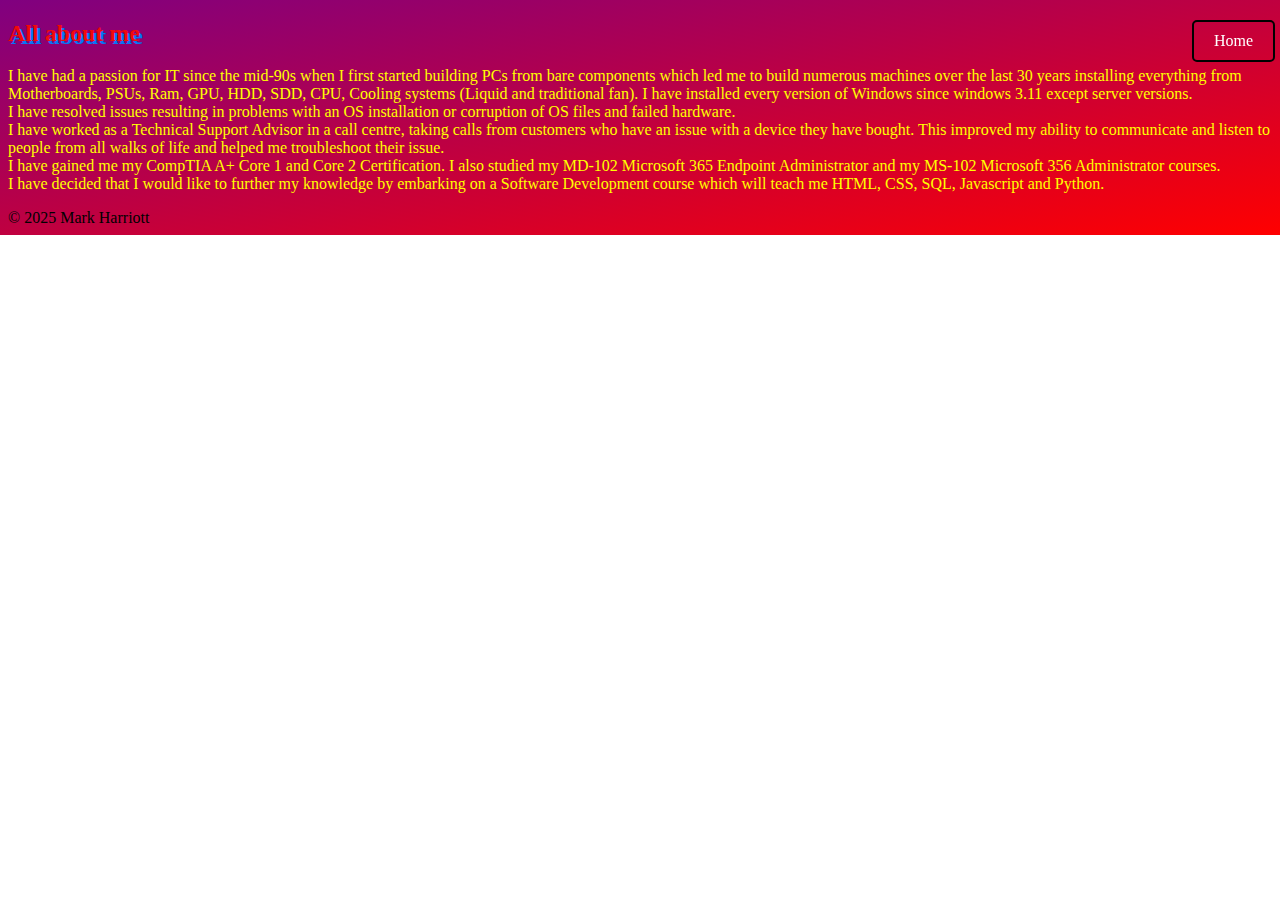
==== aboutmark.html @ 315fbe5d "Add files via upload" ====
<!DOCTYPE html>
<html lang="en">
<head>
    <meta charset="UTF-8">
    <meta name="viewport" content="width=device-width, initial-scale=1.0">
    <link rel="stylesheet" href="style.css">
    <title>About Mark</title>
</head>
<body>
    <a href="index.html" class="button">Home</a>
    <h2 style="color: rgb(241, 10, 10);
  text-shadow: rgb(7, 118, 245) 3px 3px;">All about me</h2>
  <p>I have had a passion for IT since the mid-90s when I first started building PCs from bare components which led me to build numerous machines over the last 30 years installing everything from Motherboards, PSUs, Ram, GPU, HDD, SDD, CPU, Cooling systems (Liquid and traditional fan).
     I have installed every version of Windows since windows 3.11 except server versions.<br>
     I have resolved issues resulting in problems with an OS installation or corruption of OS files and failed hardware.<br>
     I have worked as a Technical Support Advisor in a call centre, taking calls from customers who have an issue with a device they have bought.  This improved my ability to communicate and listen to people from all walks of life and helped me troubleshoot their issue.<br>
     I have gained me my CompTIA A+ Core 1 and Core 2 Certification.  I also studied my MD-102 Microsoft 365 Endpoint Administrator and my MS-102 Microsoft 356 Administrator courses.<br>
     I have decided that I would like to further my knowledge by embarking on a Software Development course which will teach me HTML, CSS, SQL, Javascript and Python.
  </p> 
</body>
<footer>&copy; 2025 Mark Harriott</footer>
</html>
---- style.css ----
h1 {
    color:rgb(241, 10, 10);
    font-size: 40px;
    text-shadow: rgb(7, 118, 245) 3px 3px;
}

h3 {
    color: aquamarine;
    text-align: center;
}


body {
    background-image: linear-gradient(to bottom right, purple, red);
    background-repeat: no-repeat;
    background-size: cover;
}

/* Ensure nav takes full width */
/* Ensure navbar structure is correct */
nav {
    display: flex;
    justify-content: center;
    width: 100%;
}

/* Fix <ul> alignment */
nav ul {
    display: flex;
    justify-content: space-evenly;
    list-style-type: none;
    padding: 0;
    margin: 0 auto; /* Centering */
    background-image: linear-gradient(to top left, red, green);
    height: 60px; /* Fixed height */
    width: 80vw; /* Adjust to fit properly */
    align-items: center;
}

/* Ensure <li> elements fill full height */
nav ul li {
    display: flex;
    align-items: center;
    justify-content: center;
    height: 100%;
    border: none;
    padding: 0 10px;
    transition: background-color 0.3s ease; /* Smooth hover transition */
}

/* Ensure <a> elements fill their <li> containers */
nav ul li a {
    text-decoration: none;
    color: yellow;
    font-family: Arial, Helvetica, sans-serif;
    font-size: clamp(14px, 1.5vw, 22px);
    display: flex;
    align-items: center;
    justify-content: center;
    height: 100%;
    width: 100%;
    padding: 0 10px;
    text-align: center;
}

/* FIX HOVER EXPANSION ISSUE */
nav ul li:hover {
    background-color: black;
    height: 100%; /* Prevents extra expansion */
    box-sizing: border-box; /* Ensures no extra space is added */
}

p {
    color:yellow
}

ul {
    list-style-type:none;
    border: 2px solid black;
    margin: 0;
    padding: 20px;
} 

li {
    display: inline;
}

.image-container {
    display: flex;
    justify-content: center;
    align-items: center;
    margin: 20px 0;
}

.profile-pic-bg {
    background: linear-gradient(45deg, #ff7eb3, #ff758c);
    border-radius: 50%; 
    width: 300px; 
    height: 300px; 
    display: flex;
    justify-content: center;
    align-items: center;
    padding: 0px; 
    box-sizing: border-box; 
}

.profile-pic {
    border-radius: 50%;
    width: 300px; 
    height: 300px; 
    border: 1px solid black; 
}

.button {
    display: inline-block;
    padding: 10px 20px;
    border: 2px solid black;
    color: white;
    text-align: center;
    text-decoration: none;
    border-radius: 5px;
    position: fixed;
    right: 5px;
    cursor: pointer;
}

.button:hover {
    background-color: #0056b3;
}
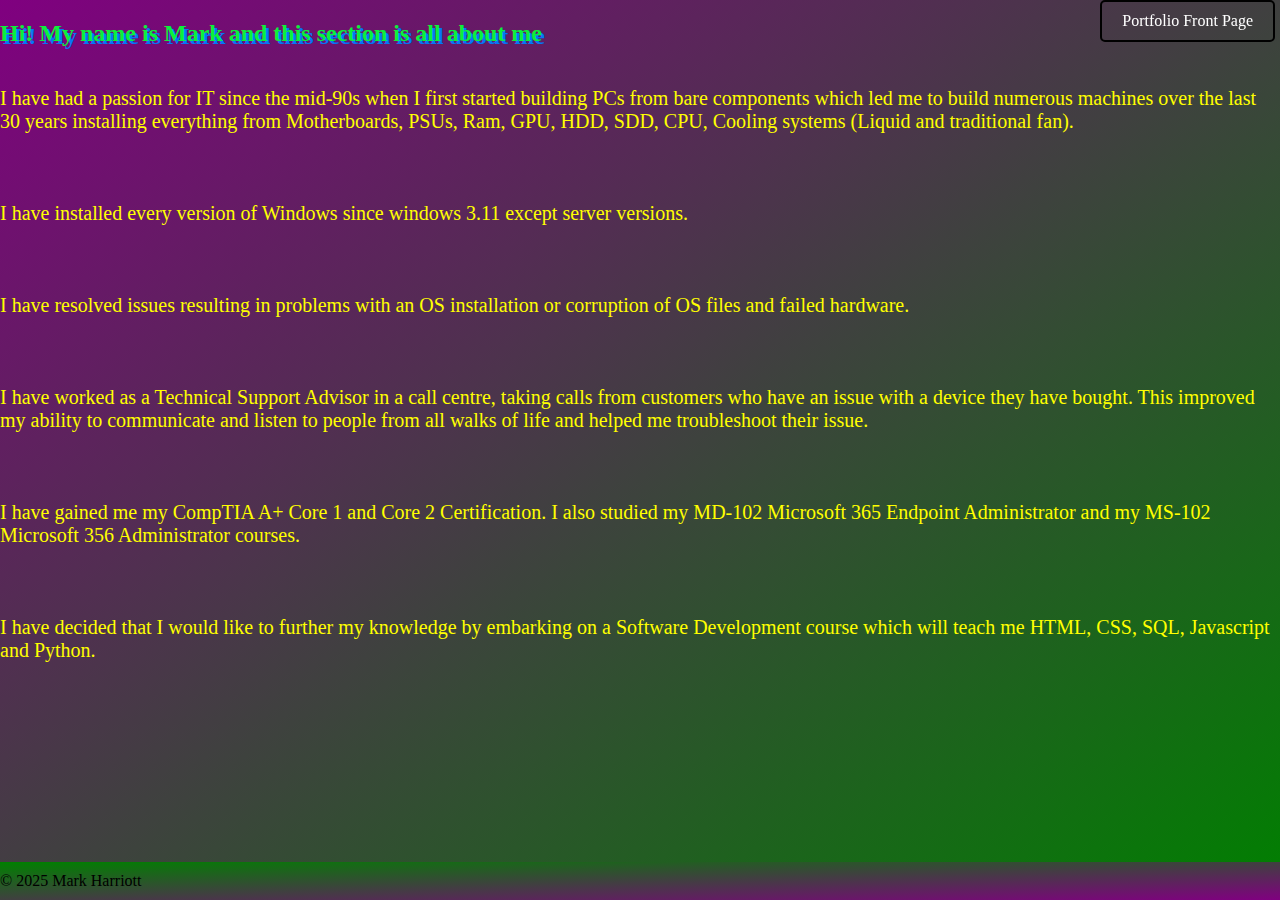
==== commit 41c26a4f: "Add files via upload" ====
--- a/aboutmark.html
+++ b/aboutmark.html
@@ -2,19 +2,20 @@
 <html lang="en">
 <head>
     <meta charset="UTF-8">
-    <meta name="viewport" content="width=device-width, initial-scale=1.0">
+    <meta name="viewport" content="width=device-width, height=device-height,1 initial-scale=1.0">
     <link rel="stylesheet" href="style.css">
     <title>About Mark</title>
 </head>
 <body>
-    <a href="index.html" class="button">Home</a>
-    <h2 style="color: rgb(241, 10, 10);
-  text-shadow: rgb(7, 118, 245) 3px 3px;">All about me</h2>
-  <p>I have had a passion for IT since the mid-90s when I first started building PCs from bare components which led me to build numerous machines over the last 30 years installing everything from Motherboards, PSUs, Ram, GPU, HDD, SDD, CPU, Cooling systems (Liquid and traditional fan).
-     I have installed every version of Windows since windows 3.11 except server versions.<br>
-     I have resolved issues resulting in problems with an OS installation or corruption of OS files and failed hardware.<br>
-     I have worked as a Technical Support Advisor in a call centre, taking calls from customers who have an issue with a device they have bought.  This improved my ability to communicate and listen to people from all walks of life and helped me troubleshoot their issue.<br>
-     I have gained me my CompTIA A+ Core 1 and Core 2 Certification.  I also studied my MD-102 Microsoft 365 Endpoint Administrator and my MS-102 Microsoft 356 Administrator courses.<br>
+    <a href="index.html" class="button">Portfolio Front Page</a>
+    <h2 style="color: rgb(10, 241, 60);
+  text-shadow: rgb(7, 118, 245) 3px 3px;">Hi! My name is Mark and this section is all about me</h2>
+
+<p>I have had a passion for IT since the mid-90s when I first started building PCs from bare components which led me to build numerous machines over the last 30 years installing everything from Motherboards, PSUs, Ram, GPU, HDD, SDD, CPU, Cooling systems (Liquid and traditional fan).<br><br><br><br>
+  I have installed every version of Windows since windows 3.11 except server versions.<br><br><br><br>
+     I have resolved issues resulting in problems with an OS installation or corruption of OS files and failed hardware.<br><br><br><br>
+     I have worked as a Technical Support Advisor in a call centre, taking calls from customers who have an issue with a device they have bought.  This improved my ability to communicate and listen to people from all walks of life and helped me troubleshoot their issue.<br><br><br><br>
+     I have gained me my CompTIA A+ Core 1 and Core 2 Certification.  I also studied my MD-102 Microsoft 365 Endpoint Administrator and my MS-102 Microsoft 356 Administrator courses.<br><br><br><br>
      I have decided that I would like to further my knowledge by embarking on a Software Development course which will teach me HTML, CSS, SQL, Javascript and Python.
   </p> 
 </body>
--- a/style.css
+++ b/style.css
@@ -1,40 +1,41 @@
+html, body {
+    margin: 0;
+    padding: 0;
+    height: 100%;
+}
+
+body {
+    background-image: linear-gradient(to bottom right, purple, green);
+    background-repeat: no-repeat;
+    background-size: cover;
+    background-attachment: fixed;
+    display: flex;
+    flex-direction: column;
+    min-height: 100vh; /* Ensures the footer placement */
+}
+
 h1 {
-    color:rgb(241, 10, 10);
-    font-size: 40px;
+    color: rgb(241, 10, 21);
     text-shadow: rgb(7, 118, 245) 3px 3px;
+    text-align: center;
+    font-family: Georgia, 'Times New Roman', Times, serif;
 }
 
 h3 {
-    color: aquamarine;
+    color: rgb(244, 244, 248);
     text-align: center;
 }
 
-
-body {
-    background-image: linear-gradient(to bottom right, purple, red);
-    background-repeat: no-repeat;
-    background-size: cover;
-}
-
-/* Ensure nav takes full width */
-/* Ensure navbar structure is correct */
-nav {
-    display: flex;
-    justify-content: center;
-    width: 100%;
-}
-
-/* Fix <ul> alignment */
 nav ul {
     display: flex;
+    flex-direction: row;
     justify-content: space-evenly;
     list-style-type: none;
-    padding: 0;
-    margin: 0 auto; /* Centering */
+    border: 2px solid black;
+    padding: 10px;
+    margin: 10px;
     background-image: linear-gradient(to top left, red, green);
-    height: 60px; /* Fixed height */
-    width: 80vw; /* Adjust to fit properly */
-    align-items: center;
+    height: 50px;
 }
 
 /* Ensure <li> elements fill full height */
@@ -48,38 +49,54 @@
     transition: background-color 0.3s ease; /* Smooth hover transition */
 }
 
-/* Ensure <a> elements fill their <li> containers */
+nav ul li:hover {
+    text-decoration: none;
+    background-color: blue;
+    height: 100%;
+}
+
 nav ul li a {
     text-decoration: none;
     color: yellow;
     font-family: Arial, Helvetica, sans-serif;
-    font-size: clamp(14px, 1.5vw, 22px);
-    display: flex;
-    align-items: center;
-    justify-content: center;
-    height: 100%;
-    width: 100%;
-    padding: 0 10px;
-    text-align: center;
+    font-size: 20px;
+    justify-content: space-evenly;
 }
 
-/* FIX HOVER EXPANSION ISSUE */
-nav ul li:hover {
-    background-color: black;
-    height: 100%; /* Prevents extra expansion */
-    box-sizing: border-box; /* Ensures no extra space is added */
+#fccmg {
+    background-image: url(FootballGameimg.png); 
+}
+
+/* General button styling */
+button {
+    margin: 20px;
+    width: 150px;
+    height: 150px;
+    background-size: contain; /* Scale image to fit button */
+    background-repeat: no-repeat; /* Prevent image repetition */
+    background-position: center; /* Center background image */
+    border: none;
+    border-radius: 50px; /* Smooth, rounded corners */
+    box-shadow: 0 4px 8px rgba(0, 0, 0, 0.1); /* Subtle shadow */
+    transition: transform 0.3s ease; /* Animation for hover effect */
+    cursor: pointer;
+}
+
+button:hover {
+    transform: scale(1.05); /* Slight zoom effect */
 }
 
 p {
-    color:yellow
+    color: yellow;
+    font-size: 20px;
 }
 
 ul {
-    list-style-type:none;
+    list-style-type: none;
     border: 2px solid black;
     margin: 0;
     padding: 20px;
-} 
+}
 
 li {
     display: inline;
@@ -87,28 +104,37 @@
 
 .image-container {
     display: flex;
+    flex-direction: column; /* Makes elements stack vertically */
     justify-content: center;
     align-items: center;
-    margin: 20px 0;
-}
+    margin: auto; /* Centers the container */
+    flex: 1; /* Ensures it occupies the remaining space */
+    text-align: center;
+  }
+  
+  .profile-title {
+    margin-top: 10px; /* Adds space between the image and the text */
+    color: yellow;
+    font-size: 1.5rem; /* Adjusts the font size for better readability */
+  }
 
 .profile-pic-bg {
-    background: linear-gradient(45deg, #ff7eb3, #ff758c);
-    border-radius: 50%; 
-    width: 300px; 
-    height: 300px; 
+    background-color: red;
+    border-radius: 50%;
+    width: 300px;
+    height: 300px;
     display: flex;
     justify-content: center;
     align-items: center;
-    padding: 0px; 
-    box-sizing: border-box; 
+    padding: 0px;
+    box-sizing: border-box;
 }
 
 .profile-pic {
     border-radius: 50%;
-    width: 300px; 
-    height: 300px; 
-    border: 1px solid black; 
+    width: 300px;
+    height: 300px;
+    border: 2px solid black;
 }
 
 .button {
@@ -126,4 +152,15 @@
 
 .button:hover {
     background-color: #0056b3;
-}+}
+
+/* Footer styling to ensure it's at the bottom */
+footer {
+    position: absolute;
+    bottom: 0;
+    width: 100%;
+    background-image: linear-gradient(to bottom right, green, purple);
+    text-align: left;
+    padding: 10px 0;
+    box-sizing: border-box;
+}
